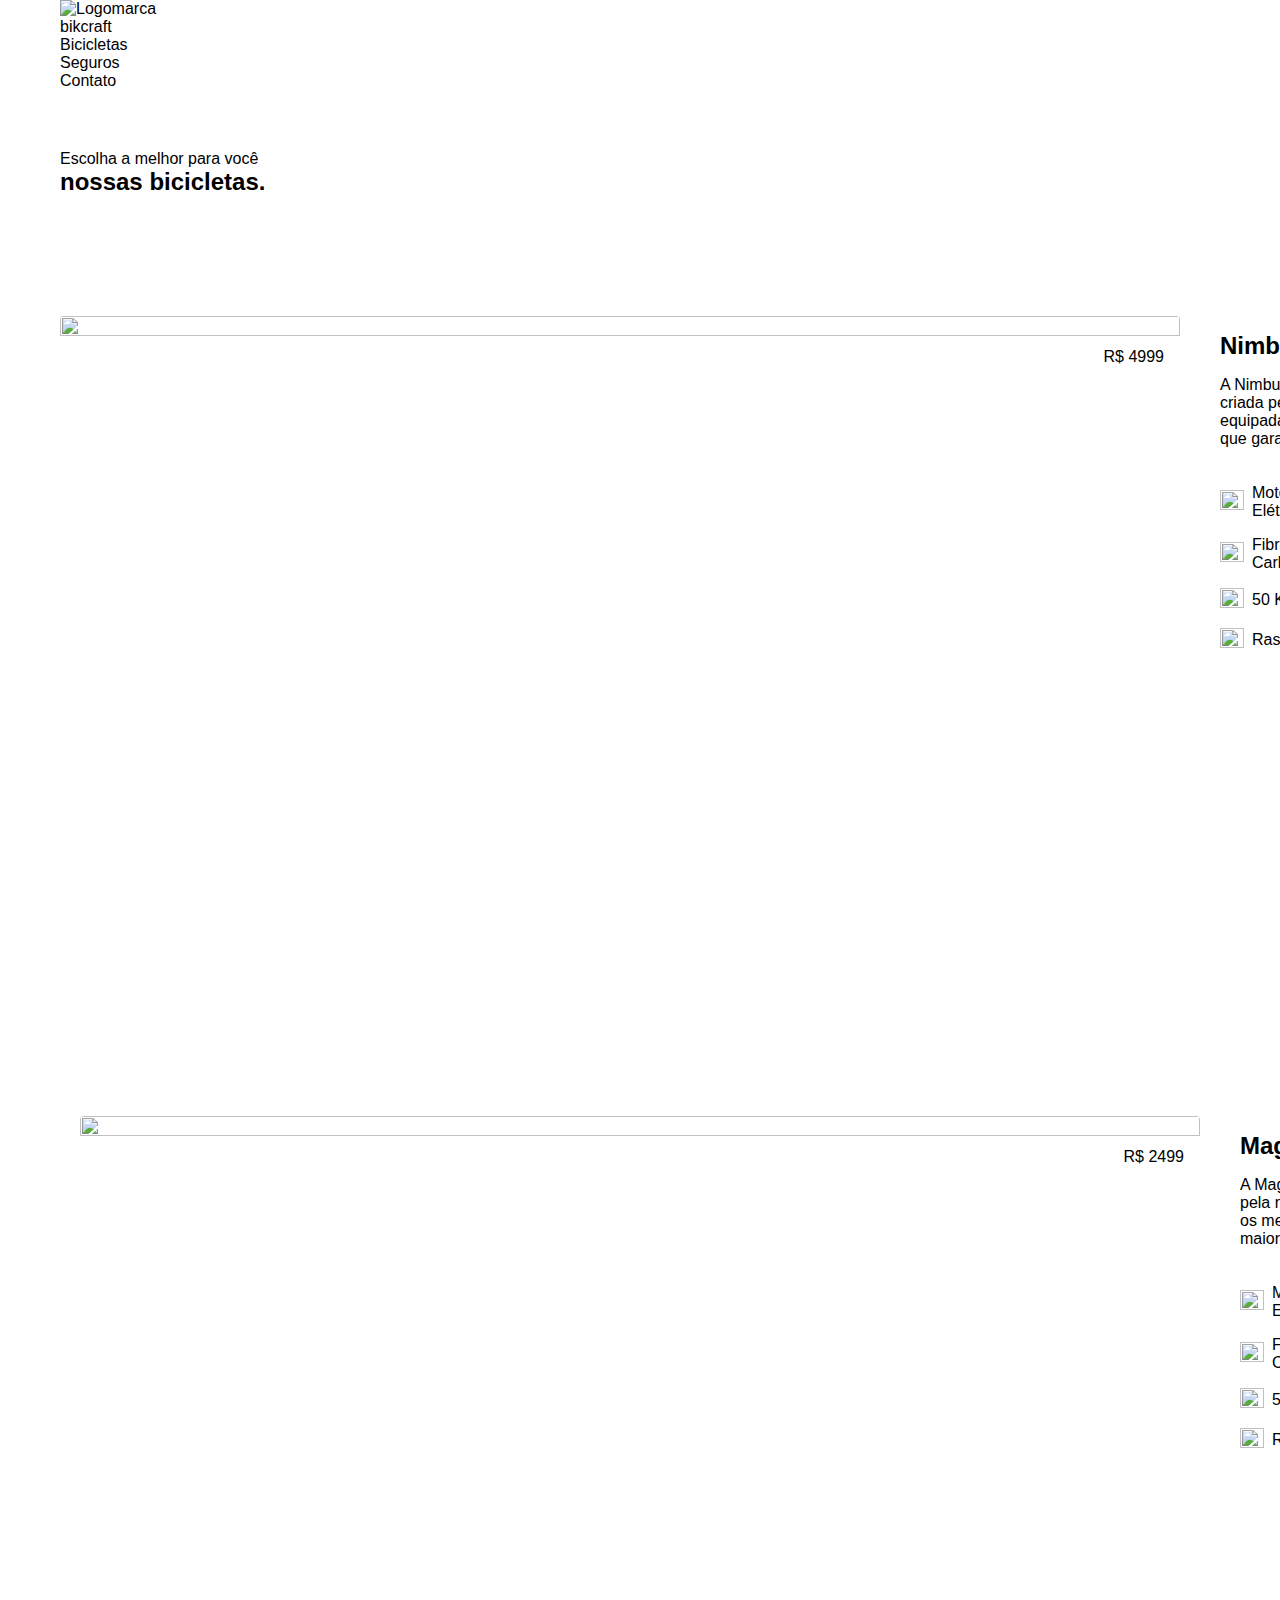
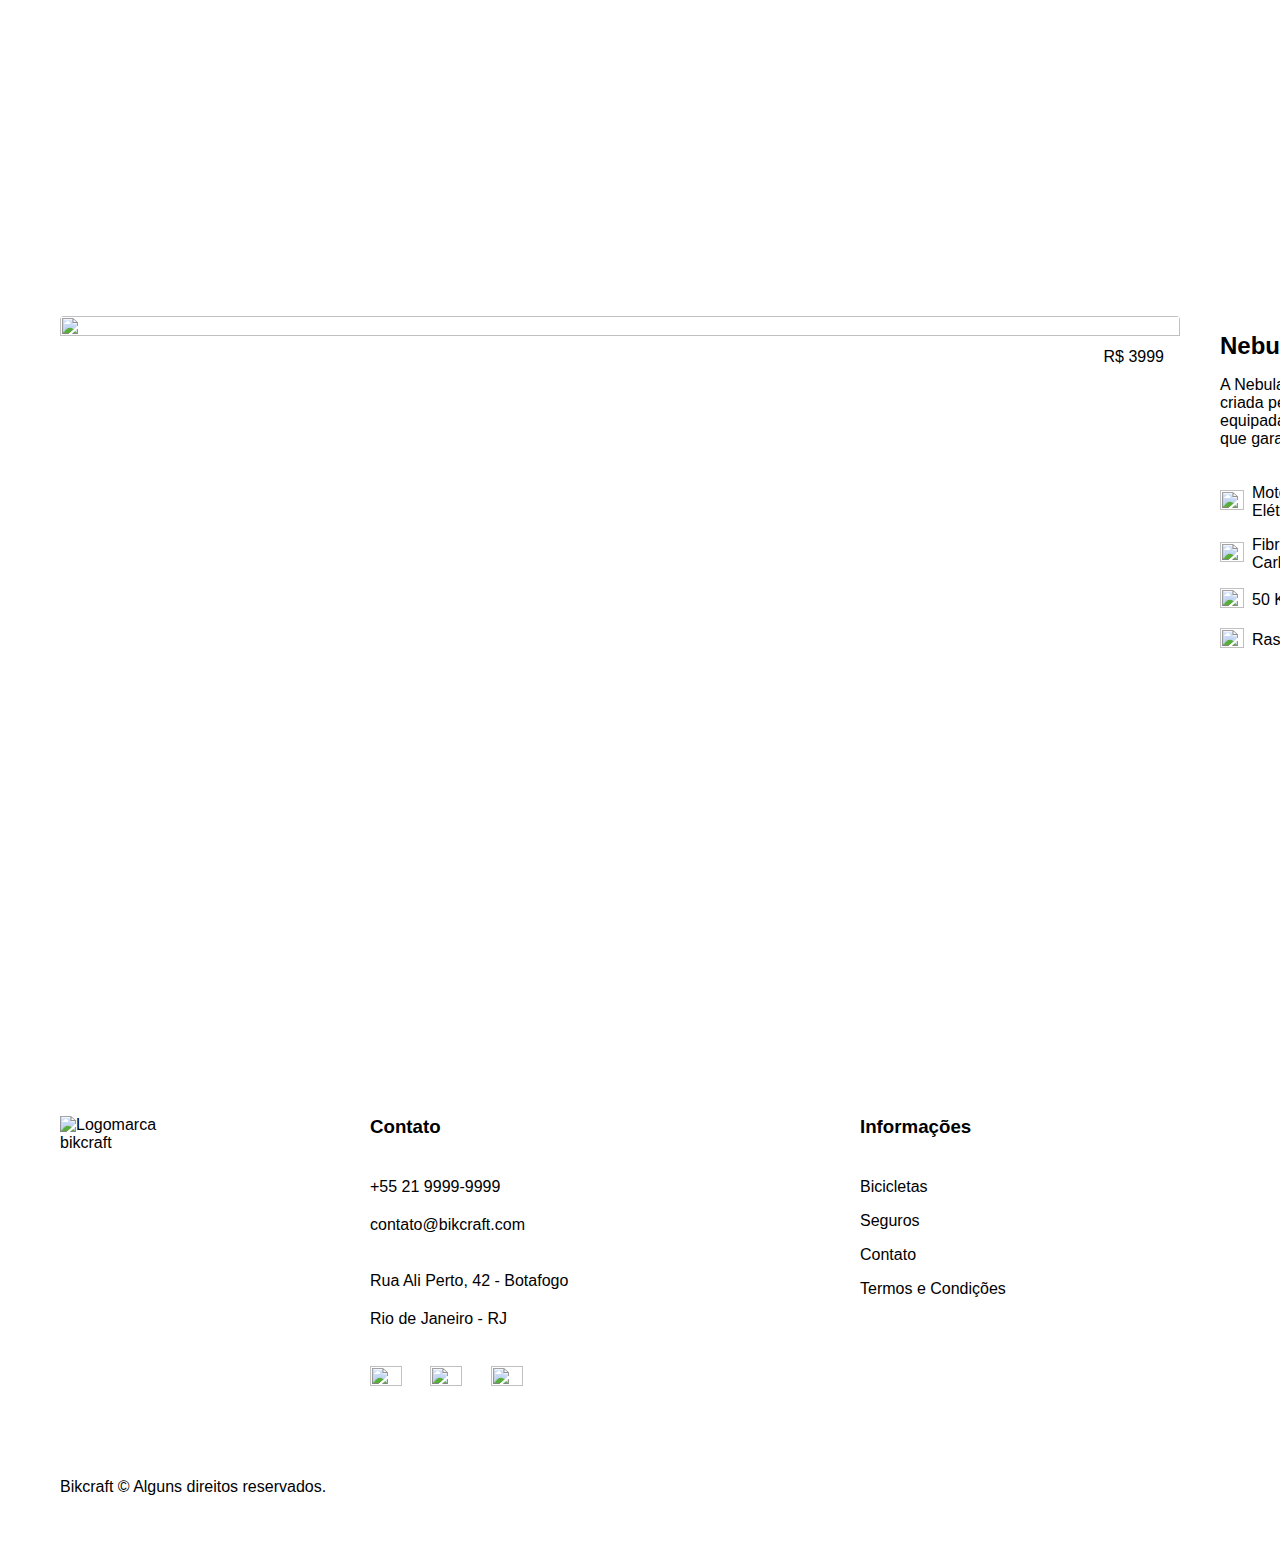
==== bicicletas.html @ cb20b1b7 "pagina bicicletas concluida" ====
<!DOCTYPE html>
<html lang="pt-br">

<head>
  <meta charset="UTF-8">
  <meta http-equiv="X-UA-Compatible" content="IE=edge">
  <meta name="viewport" content="width=device-width, initial-scale=1.0">

  <title>Bicicletas | Bikcraft</title>
  <meta name="description" content="Termos e Condições">
  <link rel="preload" href="./css/style.css" as="style">
  <link rel="stylesheet" href="./css/style.css">

  <link rel="preconnect" href="https://fonts.googleapis.com">
  <link rel="preconnect" href="https://fonts.gstatic.com" crossorigin>
  <link href="https://fonts.googleapis.com/css2?family=Merriweather:ital,wght@1,900&family=Poppins:wght@400;600&family=Roboto:wght@400;500&display=swap" rel="stylesheet">
</head>

<body id="bicicletas">
  <header class="cabecalho-bg">
    <div class="container cabecalho cor-0">
      <div>
        <a href="./"><img src="./img/bikcraft.svg" alt="Logomarca bikcraft" width="136" height="32"></a>
      </div>
      <nav aria-label="primaria">
        <ul class="cabecalho-menu font-1-m">
          <li><a href="./bicicletas.html">Bicicletas</a></li>
          <li><a href="./seguros.html">Seguros</a></li>
          <li><a href="./contato.html">Contato</a></li>
        </ul>
      </nav>
    </div>
  </header>

  <article class="titulo-bg">
    <div class="container">
      <p class="font-2-l-b cor-5">Escolha a melhor para você</p>
      <h2 class="font-1-xxl cor-0">nossas bicicletas<span class="cor-p1">.</span></h2>
    </div>
  </article>

  <main>
    <div class="container">
      <div class="card-bicicleta">
        <div class="card-bicicleta-imagem">
          <img src="./img/bicicletas/nimbus.jpg" alt="" width="1120" height="680">
          <span class="font-2-m cor-0">R$ 4999</span>
        </div>
        <div class="card-bicicleta-info">
          <h2 class="font-1-xl">Nimbus Stark</h2>
          <p class="font-2-s cor-8">A Nimbus Stark é a melhor Bikcraft já criada pela nossa equipe. Ela vem equipada com os melhores acessórios, o que garante maior velocidade.</p>
          <ul class="card-bicicleta-features font-1-m cor-8">
            <li>
              <img src="./img/icones/eletrica.svg" alt="" width="24" height="24">
              <p>Motor Elétrico</p>
            </li>
            <li>
              <img src="./img/icones/carbono.svg" alt="" width="24" height="24">
              <p>Fibra de Carbono</p>
            </li>
            <li>
              <img src="./img/icones/velocidade.svg" alt="" width="24" height="24">
              <p>50 Km/h</p>
            </li>
            <li>
              <img src="./img/icones/rastreador.svg" alt="" width="24" height="24">
              <p>Rastreador</p>
            </li>
          </ul>
          <a href="./bicicletas/nimbus.html" class="btn">Mais Sobre <img src="./img/icones/seta.svg" alt=""></a>
        </div>
      </div>
    </div>

    <div class="container-bg">
      <div class="card-bicicleta container">
        <div class="card-bicicleta-imagem">
          <img src="./img/bicicletas/magic.jpg" alt="" width="1120" height="680">
          <span class="font-2-m cor-0">R$ 2499</span>
        </div>
        <div class="card-bicicleta-info">
          <h2 class="font-1-xl cor-0">Magic Migth</h2>
          <p class="font-2-s cor-5">A Magic Migth é a melhor Bikcraft já criada pela nossa equipe. Ela vem equipada com os melhores acessórios, o que garante maior velocidade.</p>
          <ul class="card-bicicleta-features font-1-m cor-5">
            <li>
              <img src="./img/icones/eletrica.svg" alt="" width="24" height="24">
              <p>Motor Elétrico</p>
            </li>
            <li>
              <img src="./img/icones/carbono.svg" alt="" width="24" height="24">
              <p>Fibra de Carbono</p>
            </li>
            <li>
              <img src="./img/icones/velocidade.svg" alt="" width="24" height="24">
              <p>50 Km/h</p>
            </li>
            <li>
              <img src="./img/icones/rastreador.svg" alt="" width="24" height="24">
              <p>Rastreador</p>
            </li>
          </ul>
          <a href="./bicicletas/magic.html" class="btn">Mais Sobre <img src="./img/icones/seta.svg" alt=""></a>
        </div>
      </div>
    </div>

    <div class="container">
      <div class="card-bicicleta">
        <div class="card-bicicleta-imagem">
          <img src="./img/bicicletas/nebula.jpg" alt="" width="1120" height="680">
          <span class="font-2-m cor-0">R$ 3999</span>
        </div>
        <div class="card-bicicleta-info">
          <h2 class="font-1-xl">Nebula Cosmic</h2>
          <p class="font-2-s cor-8">A Nebula Cosmic é a melhor Bikcraft já criada pela nossa equipe. Ela vem equipada com os melhores acessórios, o que garante maior velocidade.</p>
          <ul class="card-bicicleta-features font-1-m cor-8">
            <li>
              <img src="./img/icones/eletrica.svg" alt="" width="24" height="24">
              <p>Motor Elétrico</p>
            </li>
            <li>
              <img src="./img/icones/carbono.svg" alt="" width="24" height="24">
              <p>Fibra de Carbono</p>
            </li>
            <li>
              <img src="./img/icones/velocidade.svg" alt="" width="24" height="24">
              <p>50 Km/h</p>
            </li>
            <li>
              <img src="./img/icones/rastreador.svg" alt="" width="24" height="24">
              <p>Rastreador</p>
            </li>
          </ul>
          <a href="./bicicletas/nebula.html" class="btn">Mais Sobre <img src="./img/icones/seta.svg" alt=""></a>
        </div>
      </div>
    </div>

  </main>


  <footer class="rodape-bg">
    <div class="container rodape">
      <div class="logo">
        <img src="./img/bikcraft.svg" alt="Logomarca bikcraft" width="136" height="32">
      </div>

      <div class="contatos cor-5">
        <h3 class="font-2-l-b cor-0">Contato</h3>
        <div class="enderecos font-2-m">
          <a href="tel:+5585999999999">+55 21 9999-9999</a>
          <a href="mailto:contato@bikcraft.com" class="barra">contato@bikcraft.com</a>
          <span>Rua Ali Perto, 42 - Botafogo</span>
          <span class="barra">Rio de Janeiro - RJ</span>
        </div>
        <div>
          <img src="./img/redes/instagram.svg" alt="" width="32" height="32">
          <img src="./img/redes/facebook.svg" alt="" width="32" height="32">
          <img src="./img/redes/youtube.svg" alt="" width="32" height="32">
        </div>
      </div>

      <div class="informacoes cor-5">
        <h3 class="font-2-l-b cor-0">Informações</h3>
        <div class="font-2-m">
          <a href="./bicicletas.html">Bicicletas</a>
          <a href="./seguros.html">Seguros</a>
          <a href="./contato.html">Contato</a>
          <a href="./termos.html">Termos e Condições</a>
        </div>
      </div>
      <p class="copy font-2-m cor-6">Bikcraft © Alguns direitos reservados.</p>
    </div>
  </footer>
</body>

</html>
---- css/style.css ----
@import "./utilitarios/componentes.css";
@import "./utilitarios/cores.css";
@import "./utilitarios/tipografia.css";

@import "./global/global.css";
@import "./global/header.css";
@import "./global/footer.css";

@import "./home/introducao.css";
@import "./home/bicicletas.css";
@import "./home/tecnologia.css";
@import "./home/parceiros.css";
@import "./home/depoimento.css";
@import "./home/seguros.css";

@import "./termos/termos.css";

@import "./bicicletas/bicicletas.css";
---- css/style.css ----
@import "./utilitarios/componentes.css";
@import "./utilitarios/cores.css";
@import "./utilitarios/tipografia.css";

@import "./global/global.css";
@import "./global/header.css";
@import "./global/footer.css";

@import "./home/introducao.css";
@import "./home/bicicletas.css";
@import "./home/tecnologia.css";
@import "./home/parceiros.css";
@import "./home/depoimento.css";
@import "./home/seguros.css";

@import "./termos/termos.css";

@import "./bicicletas/bicicletas.css";
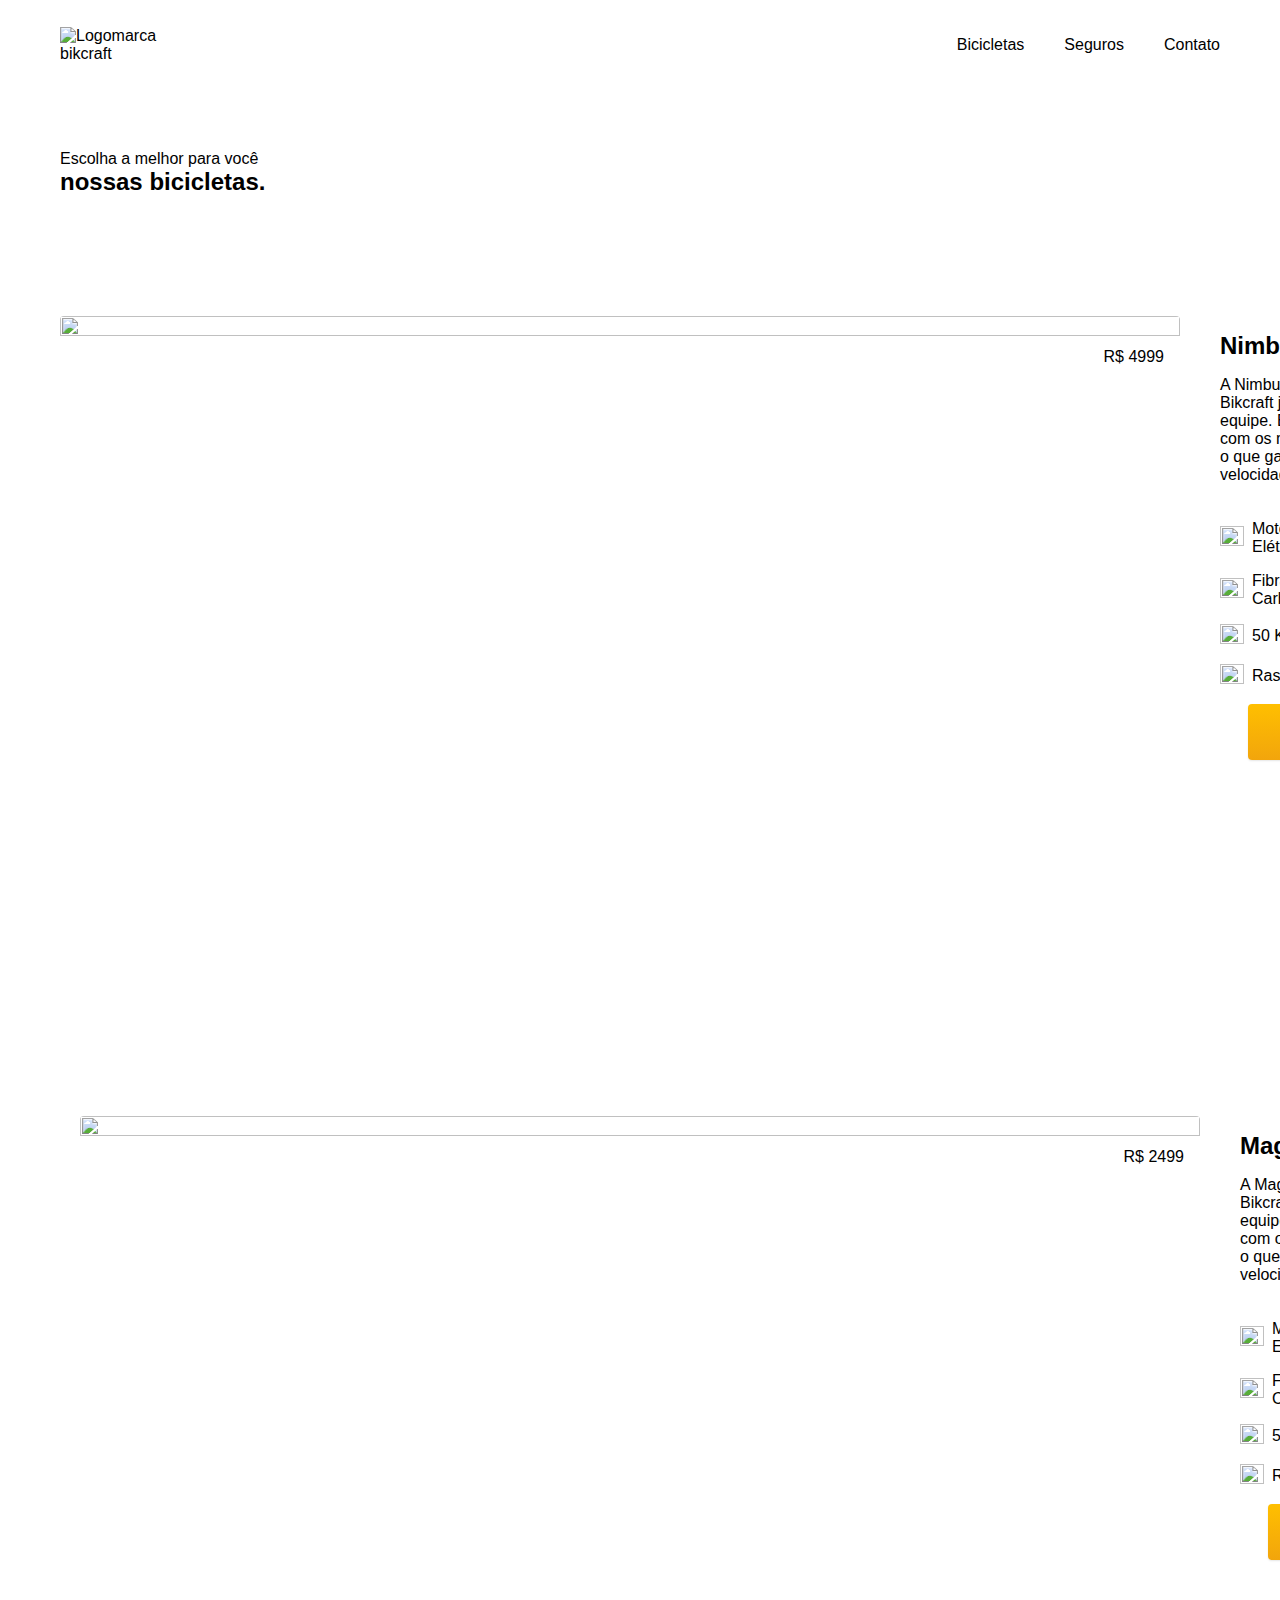
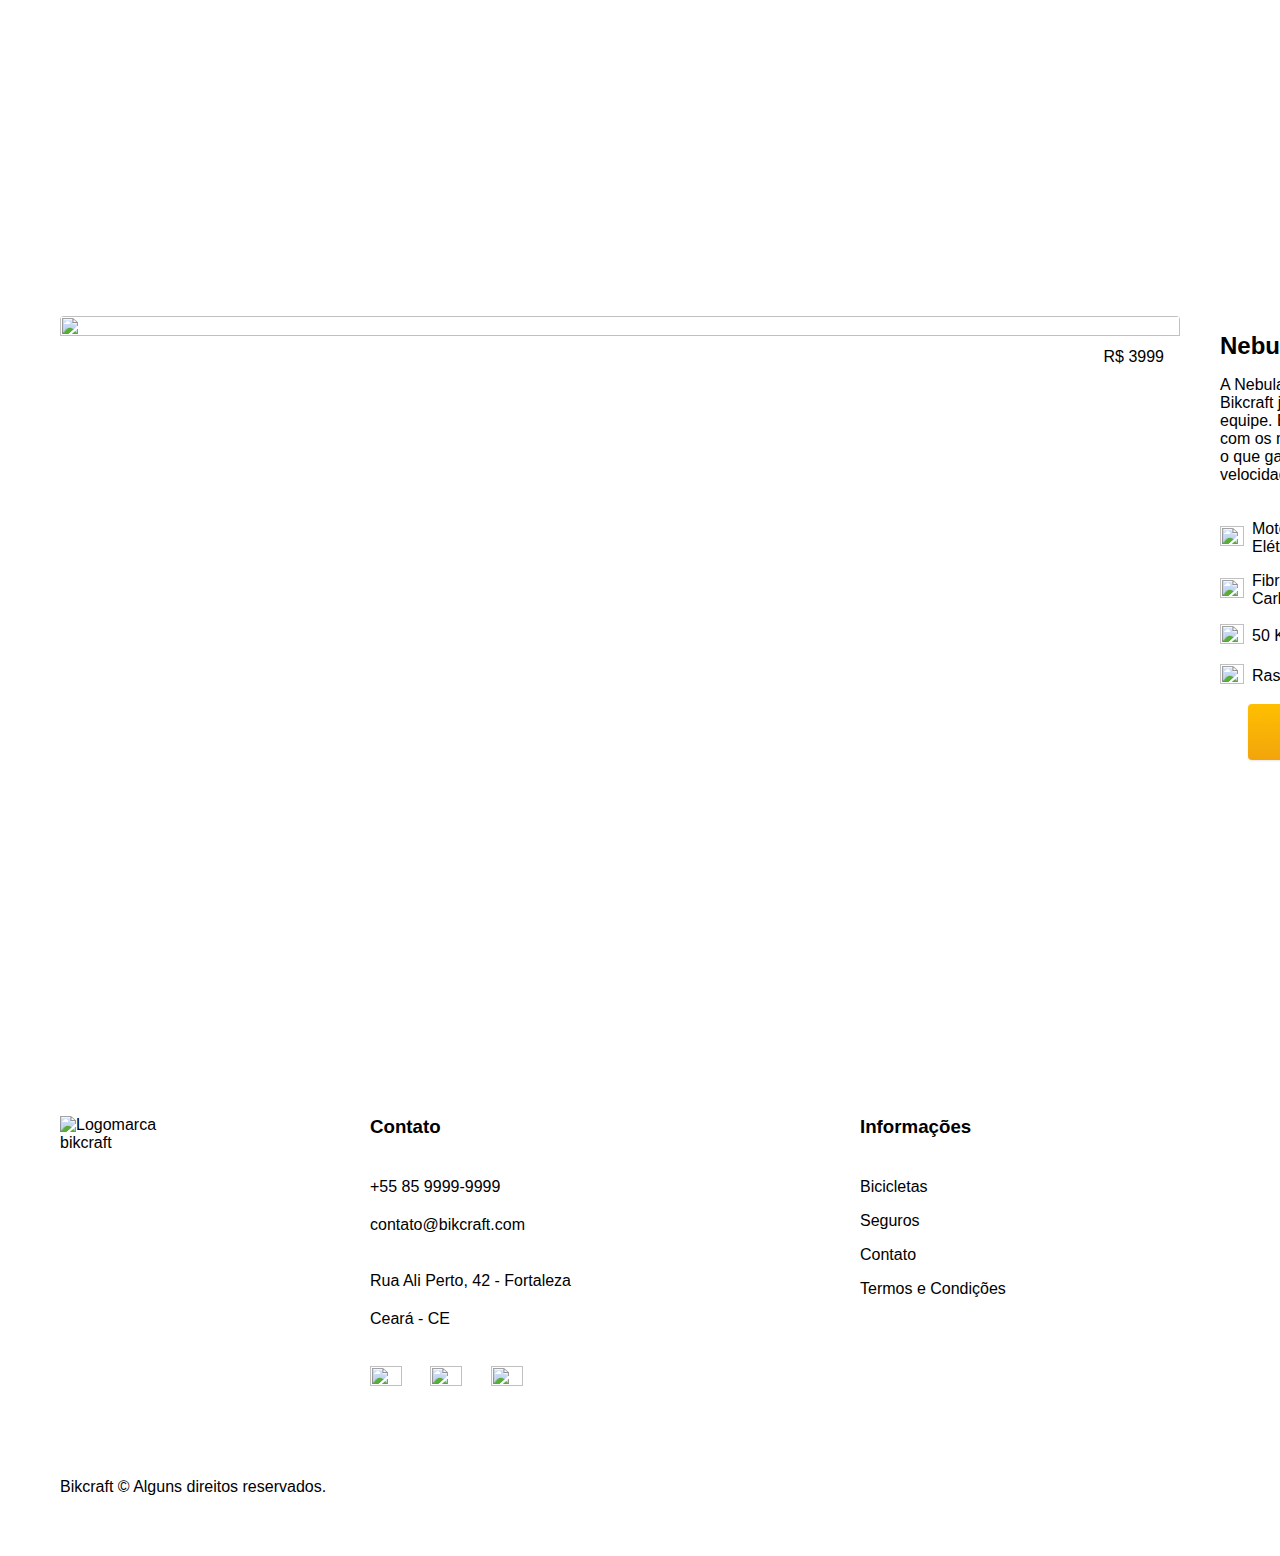
==== commit aa863a53: "adicionando menu mobile e reorganizando o javascript" ====
--- a/bicicletas.html
+++ b/bicicletas.html
@@ -7,13 +7,16 @@
   <meta name="viewport" content="width=device-width, initial-scale=1.0">
 
   <title>Bicicletas | Bikcraft</title>
-  <meta name="description" content="Termos e Condições">
+  <meta name="description" content="Bicicletas">
   <link rel="preload" href="./css/style.css" as="style">
   <link rel="stylesheet" href="./css/style.css">
 
   <link rel="preconnect" href="https://fonts.googleapis.com">
   <link rel="preconnect" href="https://fonts.gstatic.com" crossorigin>
   <link href="https://fonts.googleapis.com/css2?family=Merriweather:ital,wght@1,900&family=Poppins:wght@400;600&family=Roboto:wght@400;500&display=swap" rel="stylesheet">
+  <script>
+    document.documentElement.classList.add('js');
+  </script>
 </head>
 
 <body id="bicicletas">
@@ -138,7 +141,6 @@
 
   </main>
 
-
   <footer class="rodape-bg">
     <div class="container rodape">
       <div class="logo">
@@ -148,10 +150,10 @@
       <div class="contatos cor-5">
         <h3 class="font-2-l-b cor-0">Contato</h3>
         <div class="enderecos font-2-m">
-          <a href="tel:+5585999999999">+55 21 9999-9999</a>
+          <a href="tel:+5585999999999">+55 85 9999-9999</a>
           <a href="mailto:contato@bikcraft.com" class="barra">contato@bikcraft.com</a>
-          <span>Rua Ali Perto, 42 - Botafogo</span>
-          <span class="barra">Rio de Janeiro - RJ</span>
+          <span>Rua Ali Perto, 42 - Fortaleza</span>
+          <span class="barra">Ceará - CE</span>
         </div>
         <div>
           <img src="./img/redes/instagram.svg" alt="" width="32" height="32">
@@ -172,6 +174,7 @@
       <p class="copy font-2-m cor-6">Bikcraft © Alguns direitos reservados.</p>
     </div>
   </footer>
+  <script type="module" src="./js/script.js"></script>
 </body>
 
 </html>--- a/css/style.css
+++ b/css/style.css
@@ -16,3 +16,16 @@
 @import "./termos/termos.css";
 
 @import "./bicicletas/bicicletas.css";
+
+@import "./seguros/seguros.css";
+@import "./seguros/vantagens.css";
+@import "./seguros/perguntas.css";
+
+@import "./bicicleta/bicicleta.css";
+@import "./bicicleta/outras-bicicletas.css";
+@import "./bicicleta/bicicleta-seguro.css";
+
+@import "./contato/contato.css";
+@import "./contato/endereco-lojas.css";
+
+@import "./orcamento/orcamento.css";
--- a/css/style.css
+++ b/css/style.css
@@ -16,3 +16,16 @@
 @import "./termos/termos.css";
 
 @import "./bicicletas/bicicletas.css";
+
+@import "./seguros/seguros.css";
+@import "./seguros/vantagens.css";
+@import "./seguros/perguntas.css";
+
+@import "./bicicleta/bicicleta.css";
+@import "./bicicleta/outras-bicicletas.css";
+@import "./bicicleta/bicicleta-seguro.css";
+
+@import "./contato/contato.css";
+@import "./contato/endereco-lojas.css";
+
+@import "./orcamento/orcamento.css";
